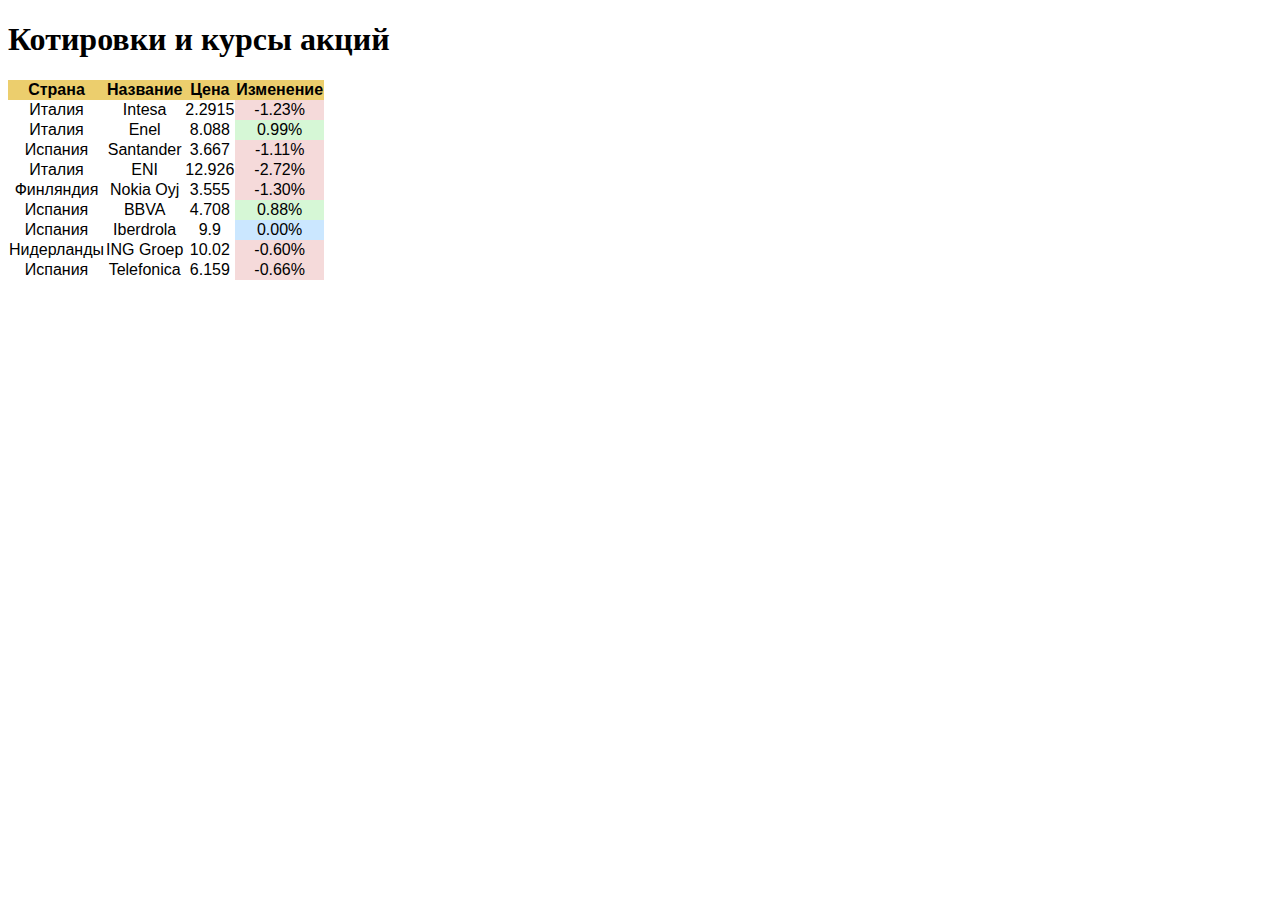
==== index.html @ 25f3784a "add intex and style" ====
<!DOCTYPE html>
<html lang="en">
<head> 
    <link rel="stylesheet" href="style.css">
    <meta charset="UTF-8">
    <title>Котировки и курсы акций</title>
</head>
<body>
    <h1>Котировки и курсы акций</h1>

    <table id="equities">
        <tr>
            <th>Страна</th>
            <th>Название</th>
            <th>Цена</th>
            <th>Изменение</th>
        </tr>
        <tr>
            <td>Италия</td>
            <td>Intesa</td>
            <td>2.2915</td>
            <td class="decrease">-1.23%</td>
        </tr>
        <tr>
            <td>Италия</td>
            <td>Enel</td>
            <td>8.088</td>
            <td class="increase">0.99%</td>
        </tr>
        <tr>
            <td>Испания</td>
            <td>Santander</td>
            <td>3.667</td>
            <td class="decrease">-1.11%</td>
        </tr>
        <tr>
            <td>Италия</td>
            <td>ENI</td>
            <td>12.926</td>
            <td class="decrease">-2.72%</td>
        </tr>
        <tr>
            <td>Финляндия</td>
            <td>Nokia Oyj</td>
            <td>3.555</td>
            <td class="decrease">-1.30%</td>
        </tr>
        <tr>
            <td>Испания</td>
            <td>BBVA</td>
            <td>4.708</td>
            <td class="increase">0.88%</td>
        </tr>
        <tr>
            <td>Испания</td>
            <td>Iberdrola</td>
            <td>9.9</td>
            <td class="normal">0.00%</td>
        </tr>
        <tr>
            <td>Нидерланды</td>
            <td>ING Groep</td>
            <td>10.02</td>
            <td class="decrease">-0.60%</td>
        </tr>
        <tr>
            <td>Испания</td>
            <td>Telefonica</td>
            <td>6.159</td>
            <td class="decrease">-0.66%</td>
        </tr>
    </table>

</body>
</html>
---- style.css ----
table{
    font-family: Roboto, sans-serif;
    text-align: center;
    border-collapse: collapse;
    
}
th{
 background-color:#ecce6d ;
}
tr{
    border-bottom-style: 1px dotted #b0a160;
    padding-left: 4px 40px 4px 0;
}
.increase{
    background-color: #d6f7d6;
}
.decrease{
    background-color:#f5dada ;
}
.normal{
    background-color: rgb(203, 231, 255);
}
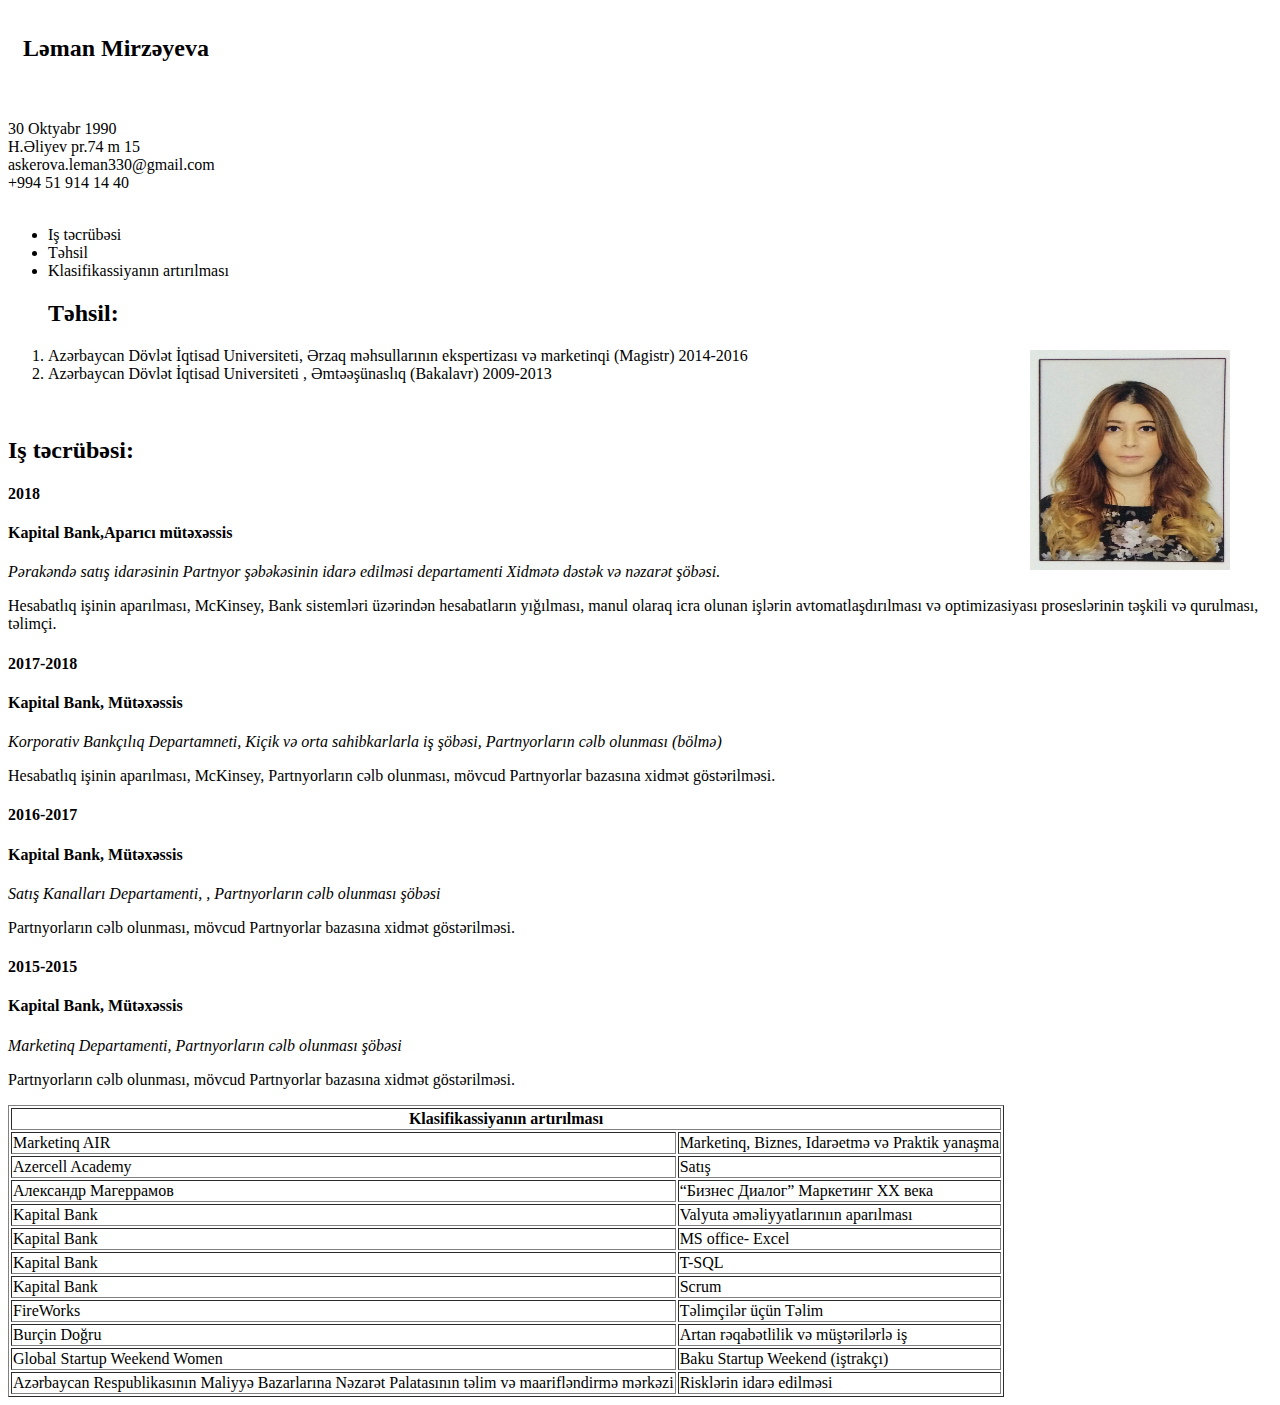
==== commit fd745161: "CV" ====
--- a/index.html
+++ b/index.html
@@ -1,75 +1,118 @@
 <!DOCTYPE html>
-<html lang="en">
-<head> 
-    <link rel="stylesheet" href="style.css">
-    <meta charset="UTF-8">
-    <title>Котировки и курсы акций</title>
+<html>
+<head>
+    <link href="style.css" rel="stylesheet">
 </head>
 <body>
-    <h1>Котировки и курсы акций</h1>
+    <h2 id="Lyaman">Ləman Mirzəyeva</h2>
+<img src="/Leman.jpg">
+  <div id="vstuplenie"> 
+    <p class="nachalo">30 Oktyabr 1990 </p>
+    <p class="nachalo">H.Əliyev pr.74 m 15</p>
+    <p class="nachalo"> askerova.leman330@gmail.com</p>
+    <p class="nachalo">+994 51 914 14 40</p>
+  </div>
+    <br>
+    <ul>
+        <li>Iş təcrübəsi</li>
+        <li>Təhsil</li>
+        <li>Klasifikassiyanın artırılması</li>
+    </ul>
+ <ol><h2>Təhsil:</h2>
+        <li>Azərbaycan Dövlət İqtisad Universiteti,  Ərzaq məhsullarının ekspertizası və marketinqi (Magistr)
+            2014-2016</li>
+        <li>Azərbaycan Dövlət İqtisad Universiteti , Əmtəəşünaslıq (Bakalavr)
+            2009-2013</li>
+ </ol>
+    <br>
+    <h2>Iş təcrübəsi:</h2>
+    <H4>2018</H4>
+    <h4>Kapital Bank,Aparıcı mütəxəssis</h4>
+    <p><em>Pərakəndə satış idarəsinin Partnyor şəbəkəsinin idarə edilməsi departamenti
+        Xidmətə dəstək və nəzarət şöbəsi.</em></p>
+    <p>Hesabatlıq işinin aparılması, McKinsey,  Bank sistemləri üzərindən hesabatların yığılması, manul olaraq icra olunan işlərin avtomatlaşdırılması və optimizasiyası proseslərinin təşkili və qurulması, təlimçi.</p>
+    
+    <H4>2017-2018</H4>
+    <h4>Kapital Bank, Mütəxəssis</h4>
+    <p><em>Korporativ Bankçılıq Departamneti, Kiçik və orta sahibkarlarla iş şöbəsi,
+        Partnyorların cəlb olunması (bölmə)</em></p>
+    <p>Hesabatlıq işinin aparılması, McKinsey, Partnyorların cəlb olunması, mövcud Partnyorlar bazasına xidmət göstərilməsi.</p>
+    
+    <H4>2016-2017</H4>
+    <h4>Kapital Bank, Mütəxəssis</h4>
+    <p><em>Satış Kanalları Departamenti, , Partnyorların cəlb olunması şöbəsi</em></p>
+    <p>Partnyorların cəlb olunması, mövcud Partnyorlar bazasına xidmət göstərilməsi.</p>
+    
+    <H4>2015-2015</H4>
+    <h4>Kapital Bank, Mütəxəssis</h4>
+    <p><em>Marketinq Departamenti, Partnyorların cəlb olunması şöbəsi</em></p>
+    <p>Partnyorların cəlb olunması, mövcud Partnyorlar bazasına xidmət göstərilməsi.</p>
 
-    <table id="equities">
-        <tr>
-            <th>Страна</th>
-            <th>Название</th>
-            <th>Цена</th>
-            <th>Изменение</th>
-        </tr>
-        <tr>
-            <td>Италия</td>
-            <td>Intesa</td>
-            <td>2.2915</td>
-            <td class="decrease">-1.23%</td>
-        </tr>
-        <tr>
-            <td>Италия</td>
-            <td>Enel</td>
-            <td>8.088</td>
-            <td class="increase">0.99%</td>
-        </tr>
-        <tr>
-            <td>Испания</td>
-            <td>Santander</td>
-            <td>3.667</td>
-            <td class="decrease">-1.11%</td>
-        </tr>
-        <tr>
-            <td>Италия</td>
-            <td>ENI</td>
-            <td>12.926</td>
-            <td class="decrease">-2.72%</td>
-        </tr>
-        <tr>
-            <td>Финляндия</td>
-            <td>Nokia Oyj</td>
-            <td>3.555</td>
-            <td class="decrease">-1.30%</td>
-        </tr>
-        <tr>
-            <td>Испания</td>
-            <td>BBVA</td>
-            <td>4.708</td>
-            <td class="increase">0.88%</td>
-        </tr>
-        <tr>
-            <td>Испания</td>
-            <td>Iberdrola</td>
-            <td>9.9</td>
-            <td class="normal">0.00%</td>
-        </tr>
-        <tr>
-            <td>Нидерланды</td>
-            <td>ING Groep</td>
-            <td>10.02</td>
-            <td class="decrease">-0.60%</td>
-        </tr>
-        <tr>
-            <td>Испания</td>
-            <td>Telefonica</td>
-            <td>6.159</td>
-            <td class="decrease">-0.66%</td>
-        </tr>
+<table border="1mx">
+    <tr>
+    <th colspan="2">Klasifikassiyanın artırılması</th>
+    </tr>
+    <tr>
+        <td>Marketinq AIR</td>
+        <td>Marketinq, Biznes, Idarəetmə və Praktik yanaşma  
+        </td>
+    </tr>   
+    <tr>
+        <td>Azercell Academy</td>
+        <td>Satış</td>
+    </tr>  
+
+    <tr>
+        <td>Александр  Магеррамов</td>
+        <td>“Бизнес Диалог”  Маркетинг ХХ века</td>
+    </tr> 
+
+
+    <tr>
+        <td>Kapital Bank</td>
+        <td>Valyuta əməliyyatlarınıın aparılması </td>
+    </tr> 
+
+
+    <tr>
+        <td>Kapital Bank</td>
+        <td>MS office- Excel</td>
+    </tr> 
+
+    <tr>
+        <td>Kapital Bank</td>
+        <td>T-SQL</td>
+    </tr> 
+
+
+    <tr>
+        <td>Kapital Bank</td>
+        <td>Scrum</td>
+    </tr> 
+
+    <tr>
+        <td>FireWorks</td>
+        <td>Təlimçilər üçün Təlim</td>
+    </tr> 
+
+    <tr>
+        <td>Burçin Doğru</td>
+        <td>Artan rəqabətlilik və müştərilərlə iş</td>
+    </tr> 
+
+    <tr>
+        <td>Global Startup Weekend Women</td>
+        <td>Baku Startup Weekend (iştrakçı)</td>
+    </tr> 
+
+    <tr>
+        <td>Azərbaycan Respublikasının Maliyyə Bazarlarına Nəzarət Palatasının təlim və maarifləndirmə mərkəzi</td>
+        <td>Risklərin idarə edilməsi</td>
+    </tr> 
+
+
     </table>
+</table>
 
 </body>
 </html>--- a/style.css
+++ b/style.css
@@ -1,24 +1,17 @@
-table{
-    font-family: Roboto, sans-serif;
-    text-align: center;
-    border-collapse: collapse;
-    
-}
-th{
- background-color:#ecce6d ;
-}
-tr{
-    border-bottom-style: 1px dotted #b0a160;
-    padding-left: 4px 40px 4px 0;
-}
-.increase{
-    background-color: #d6f7d6;
-}
-.decrease{
-    background-color:#f5dada ;
-}
-.normal{
-    background-color: rgb(203, 231, 255);
+#Lyaman{
+    block-size: 50px;  
+    padding: 15px;
 }
 
+img{
+    width: 200px;
+    right:50px;
+    position: absolute;
+    block-size: 220px;
+    bottom: 330px;
 
+}
+.nachalo{
+    margin: 0px;
+    left: 15px;
+}
